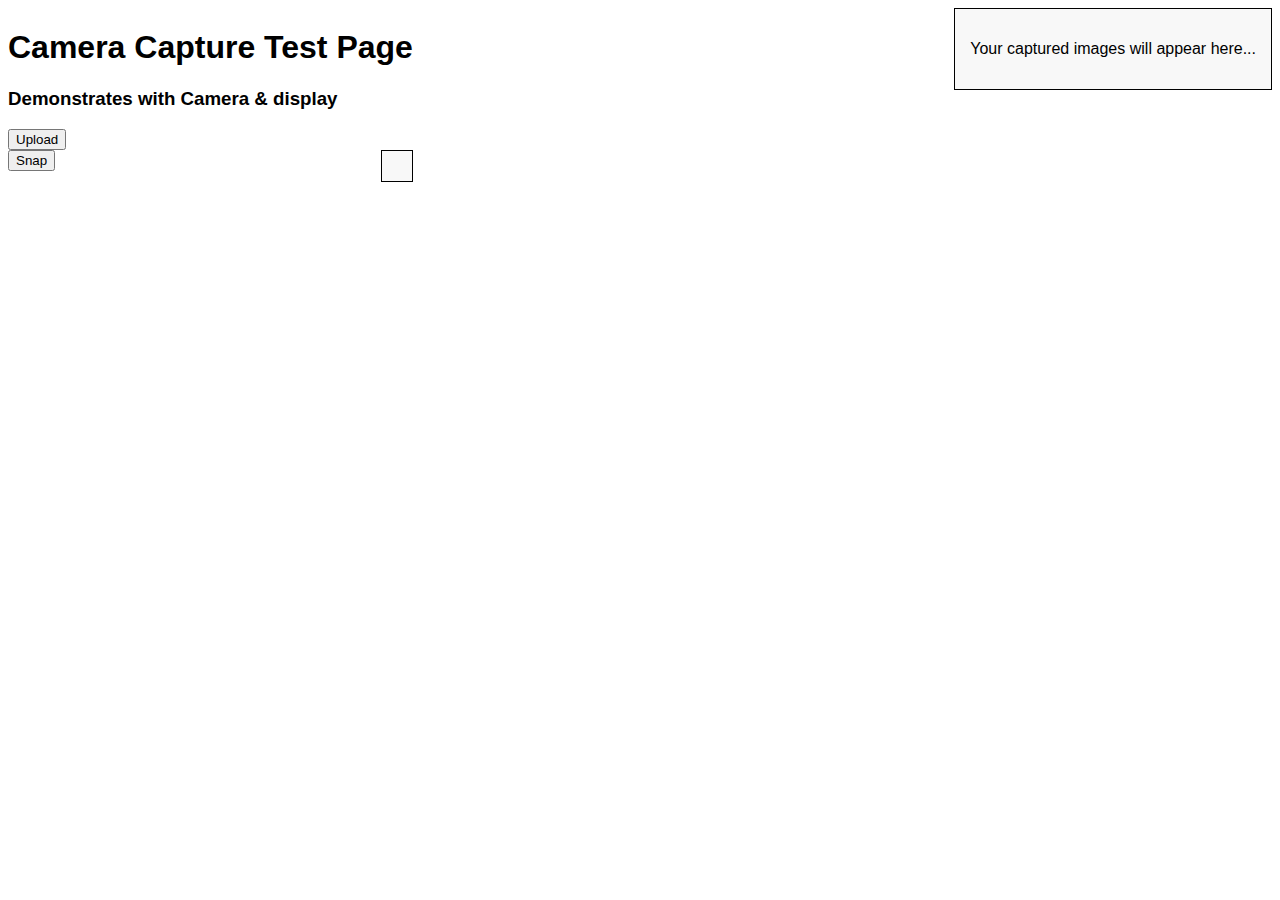
==== templates/index.html @ 334b6414 "Connected model and added feedback" ====
<!doctype html>

<html lang="en">
<head>
	<meta http-equiv="Content-Type" content="text/html; charset=utf-8">
    <script src="../static/js/jquery-3.3.1.min.js"></script>
    <script src="../static/js/jquery-3.3.1.js"></script>
	<title>Camera Capture Test Page</title>
	<style type="text/css">
		body { font-family: Helvetica, sans-serif; }
		h2, h3 { margin-top:0; }
		form { margin-top: 15px; }
		form > input { margin-right: 15px; }
		#results { float:right; padding:15px; border:1px solid; background:#f8f8f8; }
		#results > img { width: 160px; height: 120px; }
		
		.left { float: left; }
		.right { float: right; }
		.half { width: 50%; }
	</style>
</head>
<body>	
	<div class="left">
		<h1>Camera Capture Test Page</h1>
		<h3>Demonstrates with Camera &amp; display</h3>
		
		<div id="my_camera"></div>
		
		<!-- A button for taking snaps -->
		<form method="POST" enctype="multipart/form-data" id="myForm" name = "myForm">
			<input type="submit" value="Upload" onclick="upload()">
        </form>
        <div id="my_camera"></div>
        <input type="button" onclick="snap()" value="Snap">
        <div id="results"></div>

	</div>
	
	<div class="right half">
		<div id="results"><p>Your captured images will appear here...</p></div>
	</div>
	
	<!-- First, include the Webcam.js JavaScript Library -->
	<script type="text/javascript" src="../static/js/webcam.min.js"></script>
	
	<!-- Code to handle taking the snapshot and displaying it locally -->
	<script language="JavaScript">
		var timer = null;
		
    function ShowCam() {
        Webcam.set({
            width: 320,
            height: 240,
            image_format: 'jpeg',
            jpeg_quality: 100
        });
        Webcam.attach('#my_camera');
    }
    window.onload= ShowCam;

    function snap() {
        Webcam.snap( function(data_uri) {
            // display results in page
            document.getElementById('results').innerHTML = 
            '<img id="image" src="'+data_uri+'"/>';
        } );      
    }


    function upload() {
        var image = document.getElementById('image').src;
        var form = document.getElementById('myForm');
        var formData = new FormData(form);
        formData.append("file", image);

        var object = {};
        formData.forEach(function (value, key) {
           object[key] = value;
        });
        var data = JSON.stringify(object);

        $.ajax({
        url:'/imageProcess',
        type: 'POST',
        dataType: 'json',
        data: data,
        success: function (result) {
            alert(result.result);
        }, error:function(err){
            alert('连接失败');
        }
    })
    }



	</script>
	
</body>
</html>
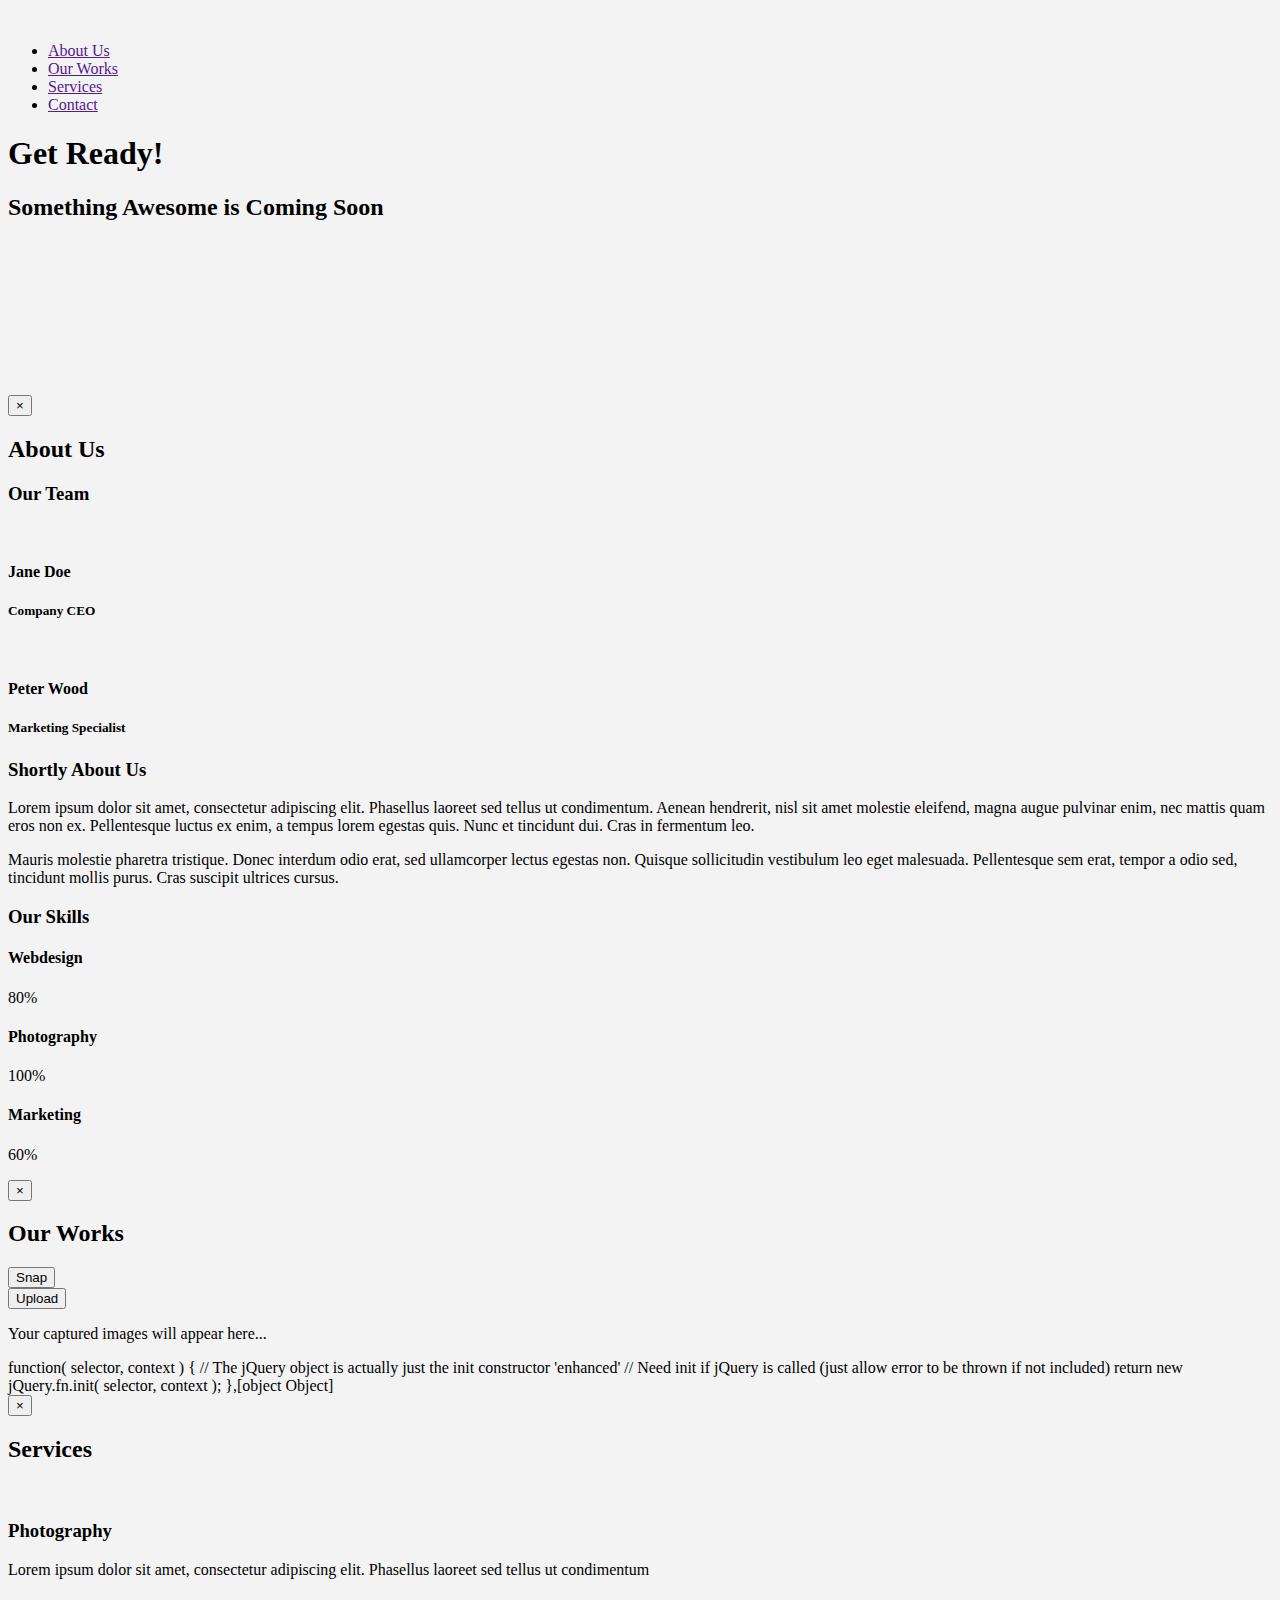
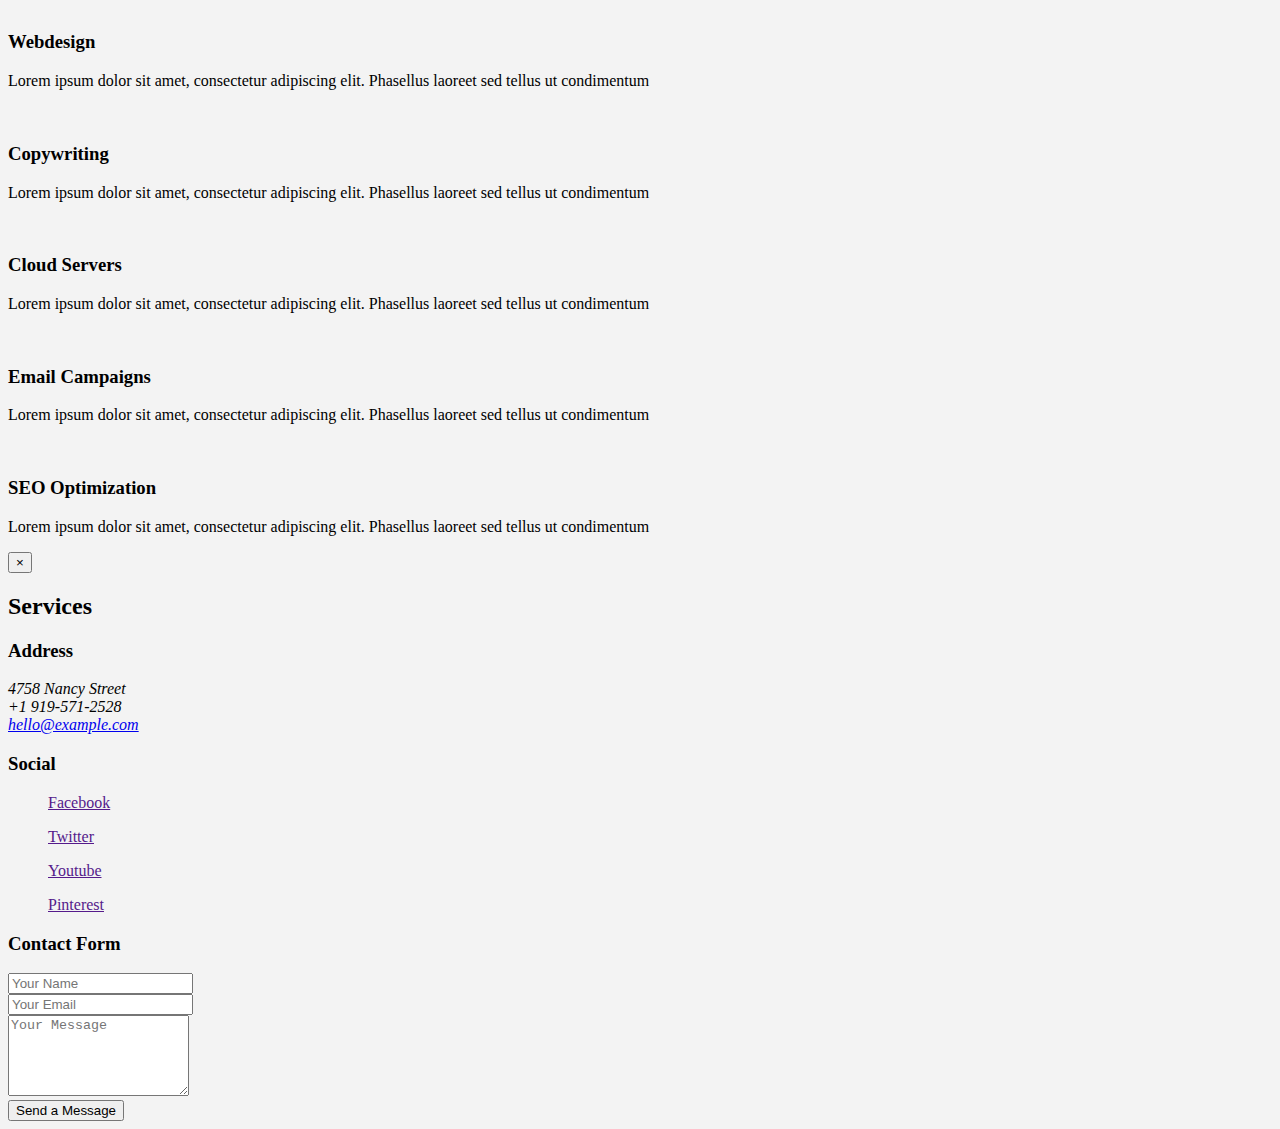
==== commit 5ea5ce56: "Modified HTML Result KuangKuang" ====
--- a/templates/index.html
+++ b/templates/index.html
@@ -1,100 +1,457 @@
-<!doctype html>
-
-<html lang="en">
+﻿<!DOCTYPE html>
+
+<html lang="en-US">
 <head>
+	<meta charset="UTF-8">
+	<meta name="viewport" content="width=device-width, initial-scale=1.0">
+	<meta name="author" content="ThemeStarz">
 	<meta http-equiv="Content-Type" content="text/html; charset=utf-8">
-    <script src="../static/js/jquery-3.3.1.min.js"></script>
+
+	<link href="../static/fonts/font-awesome.css" rel="stylesheet" type="text/css">
+	<link href="../static/fonts/elegant-fonts.css" rel="stylesheet" type="text/css">
+	<link href="https://fonts.googleapis.com/css?family=Montserrat:400,700" rel="stylesheet">
+	<link rel="stylesheet" href="../static/bootstrap/bootstrap.css" type="text/css">
+	<link rel="stylesheet" href="../static/css/magnific-popup.css" type="text/css">
+	<link rel="stylesheet" href="../static/css/style.css" type="text/css">
+
+	<title>Home</title>
+
+	<style>
+		body { background-color: #f3f3f3; }
+	</style>
+
+	<script>
+		var colors = ['255,103,103', '97,223,255', '255,232,88', '141,255,139'];
+	</script>
+	<script src="../static/js/jquery-3.3.1.min.js"></script>
     <script src="../static/js/jquery-3.3.1.js"></script>
-	<title>Camera Capture Test Page</title>
-	<style type="text/css">
-		body { font-family: Helvetica, sans-serif; }
-		h2, h3 { margin-top:0; }
-		form { margin-top: 15px; }
-		form > input { margin-right: 15px; }
-		#results { float:right; padding:15px; border:1px solid; background:#f8f8f8; }
-		#results > img { width: 160px; height: 120px; }
-		
-		.left { float: left; }
-		.right { float: right; }
-		.half { width: 50%; }
-	</style>
+    <!-- First, include the Webcam.js JavaScript Library -->
+    <script type="text/javascript" src="../static/js/webcam.min.js"></script>
+    <!-- Code to handle taking the snapshot and displaying it locally -->
+    <script language="JavaScript" src="../static/js/snap.js"></script>
+
 </head>
-<body>	
-	<div class="left">
-		<h1>Camera Capture Test Page</h1>
-		<h3>Demonstrates with Camera &amp; display</h3>
-		
-		<div id="my_camera"></div>
-		
-		<!-- A button for taking snaps -->
-		<form method="POST" enctype="multipart/form-data" id="myForm" name = "myForm">
-			<input type="submit" value="Upload" onclick="upload()">
-        </form>
-        <div id="my_camera"></div>
-        <input type="button" onclick="snap()" value="Snap">
-        <div id="results"></div>
-
-	</div>
-	
-	<div class="right half">
-		<div id="results"><p>Your captured images will appear here...</p></div>
-	</div>
-	
-	<!-- First, include the Webcam.js JavaScript Library -->
-	<script type="text/javascript" src="../static/js/webcam.min.js"></script>
-	
-	<!-- Code to handle taking the snapshot and displaying it locally -->
-	<script language="JavaScript">
-		var timer = null;
-		
-    function ShowCam() {
-        Webcam.set({
-            width: 320,
-            height: 240,
-            image_format: 'jpeg',
-            jpeg_quality: 100
-        });
-        Webcam.attach('#my_camera');
-    }
-    window.onload= ShowCam;
-
-    function snap() {
-        Webcam.snap( function(data_uri) {
-            // display results in page
-            document.getElementById('results').innerHTML = 
-            '<img id="image" src="'+data_uri+'"/>';
-        } );      
-    }
-
-
-    function upload() {
-        var image = document.getElementById('image').src;
-        var form = document.getElementById('myForm');
-        var formData = new FormData(form);
-        formData.append("file", image);
-
-        var object = {};
-        formData.forEach(function (value, key) {
-           object[key] = value;
-        });
-        var data = JSON.stringify(object);
-
-        $.ajax({
-        url:'/imageProcess',
-        type: 'POST',
-        dataType: 'json',
-        data: data,
-        success: function (result) {
-            alert(result.result);
-        }, error:function(err){
-            alert('连接失败');
-        }
-    })
-    }
-
-
-
-	</script>
-	
+
+<body>
+<div class="page-wrapper">
+<header>
+	<div class="brand animate"><a href=""><img src="../static/image/logo.png" alt=""></a></div>
+	<nav>
+		<ul class="navigation animate">
+			<li><a href="" data-toggle="modal" data-target="#modal-about-us">About Us</a></li>
+			<li><a href="" data-toggle="modal" data-target="#modal-our-works">Our Works</a></li>
+			<li><a href="" data-toggle="modal" data-target="#modal-services">Services</a></li>
+			<li><a href="" data-toggle="modal" data-target="#modal-contact-us">Contact</a></li>
+		</ul>
+		<!--end navigation-->
+	</nav>
+</header>
+<div class="content-wrapper">
+	<div class="content-main animate">
+		<div class="container">
+			<h1 class="font-size-90">Get Ready!</h1>
+			<h2 class="opacity-60">Something Awesome is Coming Soon</h2>
+		</div>
+		<!--end container-->
+	</div>
+	<!--end content-main-->
+	<div class="background-wrapper">
+		<canvas id="background-content"></canvas>
+	</div>
+	<!--end background-wrapper-->
+</div>
+<!--end content-wrapper-->
+<footer>
+	<div class="social-icons animate">
+		<a href="#"><i class="fa fa-twitter"></i></a>
+		<a href="#"><i class="fa fa-facebook"></i></a>
+		<a href="#"><i class="fa fa-youtube"></i></a>
+		<a href="#"><i class="fa fa-instagram"></i></a>
+		<a href="#"><i class="fa fa-pinterest"></i></a>
+		<a href="#"><i class="fa fa-google-plus"></i></a>
+	</div>
+	<!--end social-icons-->
+</footer>
+</div>
+<!--end page-wrapper-->
+
+<!-- Modal About Us -->
+<div class="modal fade" id="modal-about-us" tabindex="-1" role="dialog" aria-labelledby="modal-about-us-label">
+<div class="modal-dialog" role="document">
+	<div class="container">
+		<div class="modal-content">
+			<div class="modal-header" data-background-color="#61dfff">
+				<button type="button" class="close" data-dismiss="modal" aria-label="Close"><span aria-hidden="true">&times;</span></button>
+				<h2 class="modal-title" id="modal-about-us-label">About Us</h2>
+			</div>
+			<div class="modal-body">
+				<div class="row">
+					<div class="col-md-5 col-sm-5">
+						<section>
+							<h3>Our Team</h3>
+							<div class="row">
+								<div class="col-md-6 col-sm-6">
+									<div class="person">
+										<div class="image">
+											<div class="bg-transfer"><img src="../static/image/person-01.jpg" alt=""></div>
+										</div>
+										<h4>Jane Doe</h4>
+										<h5>Company CEO</h5>
+										<div class="social-icons">
+											<a href="#"><i class="fa fa-twitter"></i></a>
+											<a href="#"><i class="fa fa-facebook"></i></a>
+											<a href="#"><i class="fa fa-youtube"></i></a>
+										</div>
+									</div>
+									<!--end person-->
+								</div>
+								<!--end col-md-6-->
+								<div class="col-md-6 col-sm-6">
+									<div class="person">
+										<div class="image">
+											<div class="bg-transfer"><img src="../static/image/person-02.jpg" alt=""></div>
+										</div>
+										<h4>Peter Wood</h4>
+										<h5>Marketing Specialist</h5>
+										<div class="social-icons">
+											<a href="#"><i class="fa fa-twitter"></i></a>
+											<a href="#"><i class="fa fa-facebook"></i></a>
+											<a href="#"><i class="fa fa-youtube"></i></a>
+										</div>
+									</div>
+									<!--end person-->
+								</div>
+								<!--end col-md-6-->
+							</div>
+							<!--end row-->
+						</section>
+					</div>
+					<!--end col-md-4-->
+					<div class="col-md-7 col-sm-7">
+						<section>
+							<h3>Shortly About Us</h3>
+							<p>Lorem ipsum dolor sit amet, consectetur adipiscing elit. Phasellus laoreet sed tellus ut
+								condimentum. Aenean hendrerit, nisl sit amet molestie eleifend, magna augue pulvinar enim,
+								nec mattis quam eros non ex. Pellentesque luctus ex enim, a tempus lorem egestas quis.
+								Nunc et tincidunt dui. Cras in fermentum leo.
+							</p>
+							<p>
+								Mauris molestie pharetra tristique. Donec interdum odio erat, sed ullamcorper lectus
+								egestas non.  Quisque sollicitudin vestibulum leo eget malesuada. Pellentesque sem erat,
+								tempor a odio sed, tincidunt mollis purus. Cras suscipit ultrices cursus.
+							</p>
+						</section>
+						<section>
+							<h3>Our Skills</h3>
+							<div class="skill">
+								<h4>Webdesign</h4>
+								<aside>80%</aside>
+								<figure class="bar">
+									<div class="bar-active width-80"></div>
+									<div class="bar-background"></div>
+								</figure>
+							</div>
+							<!--end skill-->
+							<div class="skill">
+								<h4>Photography</h4>
+								<aside>100%</aside>
+								<figure class="bar">
+									<div class="bar-active width-100"></div>
+									<div class="bar-background"></div>
+								</figure>
+							</div>
+							<!--end skill-->
+							<div class="skill">
+								<h4>Marketing</h4>
+								<aside>60%</aside>
+								<figure class="bar">
+									<div class="bar-active width-60"></div>
+									<div class="bar-background"></div>
+								</figure>
+							</div>
+							<!--end skill-->
+						</section>
+					</div>
+					<!--end col-md-7-->
+				</div>
+				<!--end row-->
+			</div>
+			<!--end modal-body-->
+		</div>
+		<!--end modal-content-->
+	</div>
+	<!--end container-->
+</div>
+<!--end modal-dialog-->
+</div>
+<!--end #modal-about-us-->
+
+
+
+
+
+
+<!-- Modal Our Works -->
+<div class="modal fade" id="modal-our-works" tabindex="-1" role="dialog" aria-labelledby="modal-our-works-label">
+<div class="modal-dialog" role="document">
+	<div class="container">
+		<div class="modal-content">
+			<div class="modal-header" data-background-color="#8dff8b">
+				<button type="button" class="close" data-dismiss="modal" aria-label="Close"><span aria-hidden="true">&times;</span></button>
+				<h2 class="modal-title" id="modal-our-works-label">Our Works</h2>
+			</div>
+			<div class="modal-body">
+				<div class="row">
+					<div class="col-md-1 col-sm-1">
+
+							<div align="center">
+									<!-- <h4>Camera Capture Demo Page</h4>
+									<h4>Demonstrates with Camera &amp; Display</h4> -->
+									
+									<div id="my_camera"></div>
+									
+									
+									<!-- <input type="button" onclick="snap()" value="Snap"> -->
+									<!-- <div id="results"><p>Your captured images will appear here...</p></div> -->
+							</div>
+
+							<!-- <div align ="right">
+									<input type="button" onclick="snap()" value="Snap">
+									<div id="results"><p>Your captured images will appear here...</p></div>
+							</div> -->
+
+					</div>
+
+
+					<div class="col-md-5 col-sm-1">
+							<div>
+									<input type="button" onclick="snap()" value="Snap">
+									<!-- A button for taking snaps -->
+									<form method="POST" enctype="multipart/form-data" id="myForm" name = "myForm">
+										<input type="submit" value="Upload" onclick="upload()">
+									</form>
+									<div id="my_camera"></div>
+									<div id="results"><p>Your captured images will appear here...</p></div>
+									<pre id = "Result"></pre>
+									<div id="FakeResult"><p> </p></div>
+
+									<script type = "text/javascript">
+										var result=[[$,{result: result}]];
+										// document.getElementById('Result').innerText= result 
+										document.getElementById('FakeResult').innerHTML =result ;
+        									// '';
+									</script>
+							</div>
+					</div>
+
+
+
+
+				</div>				
+			</div>	
+		</div>
+	</div>	
+</div>
+</div>
+
+
+
+
+
+<!-- Modal Services -->
+<div class="modal fade" id="modal-services" tabindex="-1" role="dialog" aria-labelledby="modal-services-label">
+<div class="modal-dialog" role="document">
+	<div class="container">
+		<div class="modal-content">
+			<div class="modal-header" data-background-color="#ff6767">
+				<button type="button" class="close" data-dismiss="modal" aria-label="Close"><span aria-hidden="true">&times;</span></button>
+				<h2 class="modal-title" id="modal-services-label">Services</h2>
+			</div>
+			<div class="modal-body">
+				<div class="row">
+					<div class="col-md-4 col-sm-4">
+						<div class="box">
+							<div class="icon">
+								<img src="../static/image/camera.png" alt="">
+							</div>
+							<h3>Photography</h3>
+							<p>Lorem ipsum dolor sit amet, consectetur adipiscing elit. Phasellus laoreet sed tellus ut condimentum</p>
+						</div>
+						<!--end box-->
+					</div>
+					<!--end col-md-4-->
+					<div class="col-md-4 col-sm-4">
+						<div class="box">
+							<div class="icon">
+								<img src="../static/image/computer.png" alt="">
+							</div>
+							<h3>Webdesign</h3>
+							<p>Lorem ipsum dolor sit amet, consectetur adipiscing elit. Phasellus laoreet sed tellus ut condimentum</p>
+						</div>
+						<!--end box-->
+					</div>
+					<!--end col-md-4-->
+					<div class="col-md-4 col-sm-4">
+						<div class="box">
+							<div class="icon">
+								<img src="../static/image/compose.png" alt="">
+							</div>
+							<h3>Copywriting</h3>
+							<p>Lorem ipsum dolor sit amet, consectetur adipiscing elit. Phasellus laoreet sed tellus ut condimentum</p>
+						</div>
+						<!--end box-->
+					</div>
+					<!--end col-md-4-->
+					<div class="col-md-4 col-sm-4">
+						<div class="box">
+							<div class="icon">
+								<img src="../static/image/cloud.png" alt="">
+							</div>
+							<h3>Cloud Servers</h3>
+							<p>Lorem ipsum dolor sit amet, consectetur adipiscing elit. Phasellus laoreet sed tellus ut condimentum</p>
+						</div>
+						<!--end box-->
+					</div>
+					<!--end col-md-4-->
+					<div class="col-md-4 col-sm-4">
+						<div class="box">
+							<div class="icon">
+								<img src="../static/image/mail.png" alt="">
+							</div>
+							<h3>Email Campaigns</h3>
+							<p>Lorem ipsum dolor sit amet, consectetur adipiscing elit. Phasellus laoreet sed tellus ut condimentum</p>
+						</div>
+						<!--end box-->
+					</div>
+					<!--end col-md-4-->
+					<div class="col-md-4 col-sm-4">
+						<div class="box">
+							<div class="icon">
+								<img src="../static/image/magnifyingglass.png" alt="">
+							</div>
+							<h3>SEO Optimization</h3>
+							<p>Lorem ipsum dolor sit amet, consectetur adipiscing elit. Phasellus laoreet sed tellus ut condimentum</p>
+						</div>
+						<!--end box-->
+					</div>
+					<!--end col-md-4-->
+				</div>
+			</div>
+			<!--end modal-body-->
+		</div>
+		<!--end modal-content-->
+	</div>
+	<!--end container-->
+</div>
+<!--end modal-dialog-->
+</div>
+<!--end #modal-services-->
+
+<!-- Modal Contact Us -->
+<div class="modal fade" id="modal-contact-us" tabindex="-1" role="dialog" aria-labelledby="modal-contact-us-label">
+<div class="modal-dialog" role="document">
+	<div class="container">
+		<div class="modal-content">
+			<div class="modal-header" data-background-color="#ffe858">
+				<button type="button" class="close" data-dismiss="modal" aria-label="Close"><span aria-hidden="true">&times;</span></button>
+				<h2 class="modal-title" id="modal-contact-us-label">Services</h2>
+			</div>
+			<div id="map"></div>
+			<div class="modal-body">
+				<section>
+					<div class="row">
+						<div class="col-md-3 col-sm-3">
+							<h3>Address</h3>
+							<address>
+								4758 Nancy Street<br>
+								+1 919-571-2528<br>
+								<a href="mailto:hello@example.com">hello@example.com</a>
+							</address>
+						</div>
+						<!--end col-md-3-->
+						<div class="col-md-3 col-sm-3">
+							<h3>Social</h3>
+							<figure><a href="" class="icon"><i class="fa fa-facebook"></i>Facebook</a></figure>
+							<figure><a href="" class="icon"><i class="fa fa-twitter"></i>Twitter</a></figure>
+							<figure><a href="" class="icon"><i class="fa fa-youtube"></i>Youtube</a></figure>
+							<figure><a href="" class="icon"><i class="fa fa-pinterest"></i>Pinterest</a></figure>
+						</div>
+						<!--end col-md-3-->
+						<div class="col-md-6 col-sm-6">
+							<h3>Contact Form</h3>
+							<form id="form-contact" method="post" class="form clearfix inputs-underline">
+								<div class="row">
+									<div class="col-md-6 col-sm-6">
+										<div class="form-group">
+											<input type="text" class="form-control" id="form-contact-name" name="name" placeholder="Your Name" required>
+										</div>
+										<!--end form-group -->
+									</div>
+									<!--end col-md-6 col-sm-6 -->
+									<div class="col-md-6 col-sm-6">
+										<div class="form-group">
+											<input type="email" class="form-control" id="form-contact-email" name="email" placeholder="Your Email" required>
+										</div>
+										<!--end form-group -->
+									</div>
+									<!--end col-md-6 col-sm-6 -->
+								</div>
+								<!--end row -->
+								<div class="row">
+									<div class="col-md-12">
+										<div class="form-group">
+											<textarea class="form-control" id="form-contact-message" rows="5" name="message" placeholder="Your Message" required></textarea>
+										</div>
+										<!--end form-group -->
+									</div>
+									<!--end col-md-12 -->
+								</div>
+								<!--end row -->
+								<div class="form-group clearfix">
+									<button type="submit" class="btn pull-right btn-default btn-framed btn-rounded" id="form-contact-submit">Send a Message</button>
+								</div>
+								<!--end form-group -->
+								<div class="form-contact-status"></div>
+							</form>
+							<!--end form-contact -->
+						</div>
+						<!--end col-md-6-->
+					</div>
+				</section>
+			</div>
+			<!--end modal-body-->
+		</div>
+		<!--end modal-content-->
+	</div>
+	<!--end container-->
+</div>
+<!--end modal-dialog-->
+</div>
+<!--end #modal-contact-us-->
+
+<script  src="../static/js/jquery-2.2.1.min.js"></script>
+<script  src="http://ditu.google.cn/maps/api/js"></script>
+<script  src="../static/bootstrap/bootstrap.min.js"></script>
+<script  src="../static/js/jquery.validate.min.js"></script>
+<script  src="../static/js/jquery.magnific-popup.min.js"></script>
+<script  src="../static/js/TweenLite.min.js"></script>
+<script  src="../static/js/EasePack.min.js"></script>
+<script  src="../static/js/exploding-triangles.js"></script>
+<script  src="../static/js/custom.js"></script>
+
+<script>
+
+var latitude = 34.038405;
+var longitude = -117.946944;
+var markerImage = "assets/img/map-marker.png";
+var mapTheme = "light";
+var mapElement = "map";
+
+$(".modal").on("shown.bs.modal", function (e) {
+	google.maps.event.addDomListener(window, 'load', simpleMap(latitude, longitude, markerImage, mapTheme, mapElement));
+});
+
+</script>
+
 </body>
-</html>+
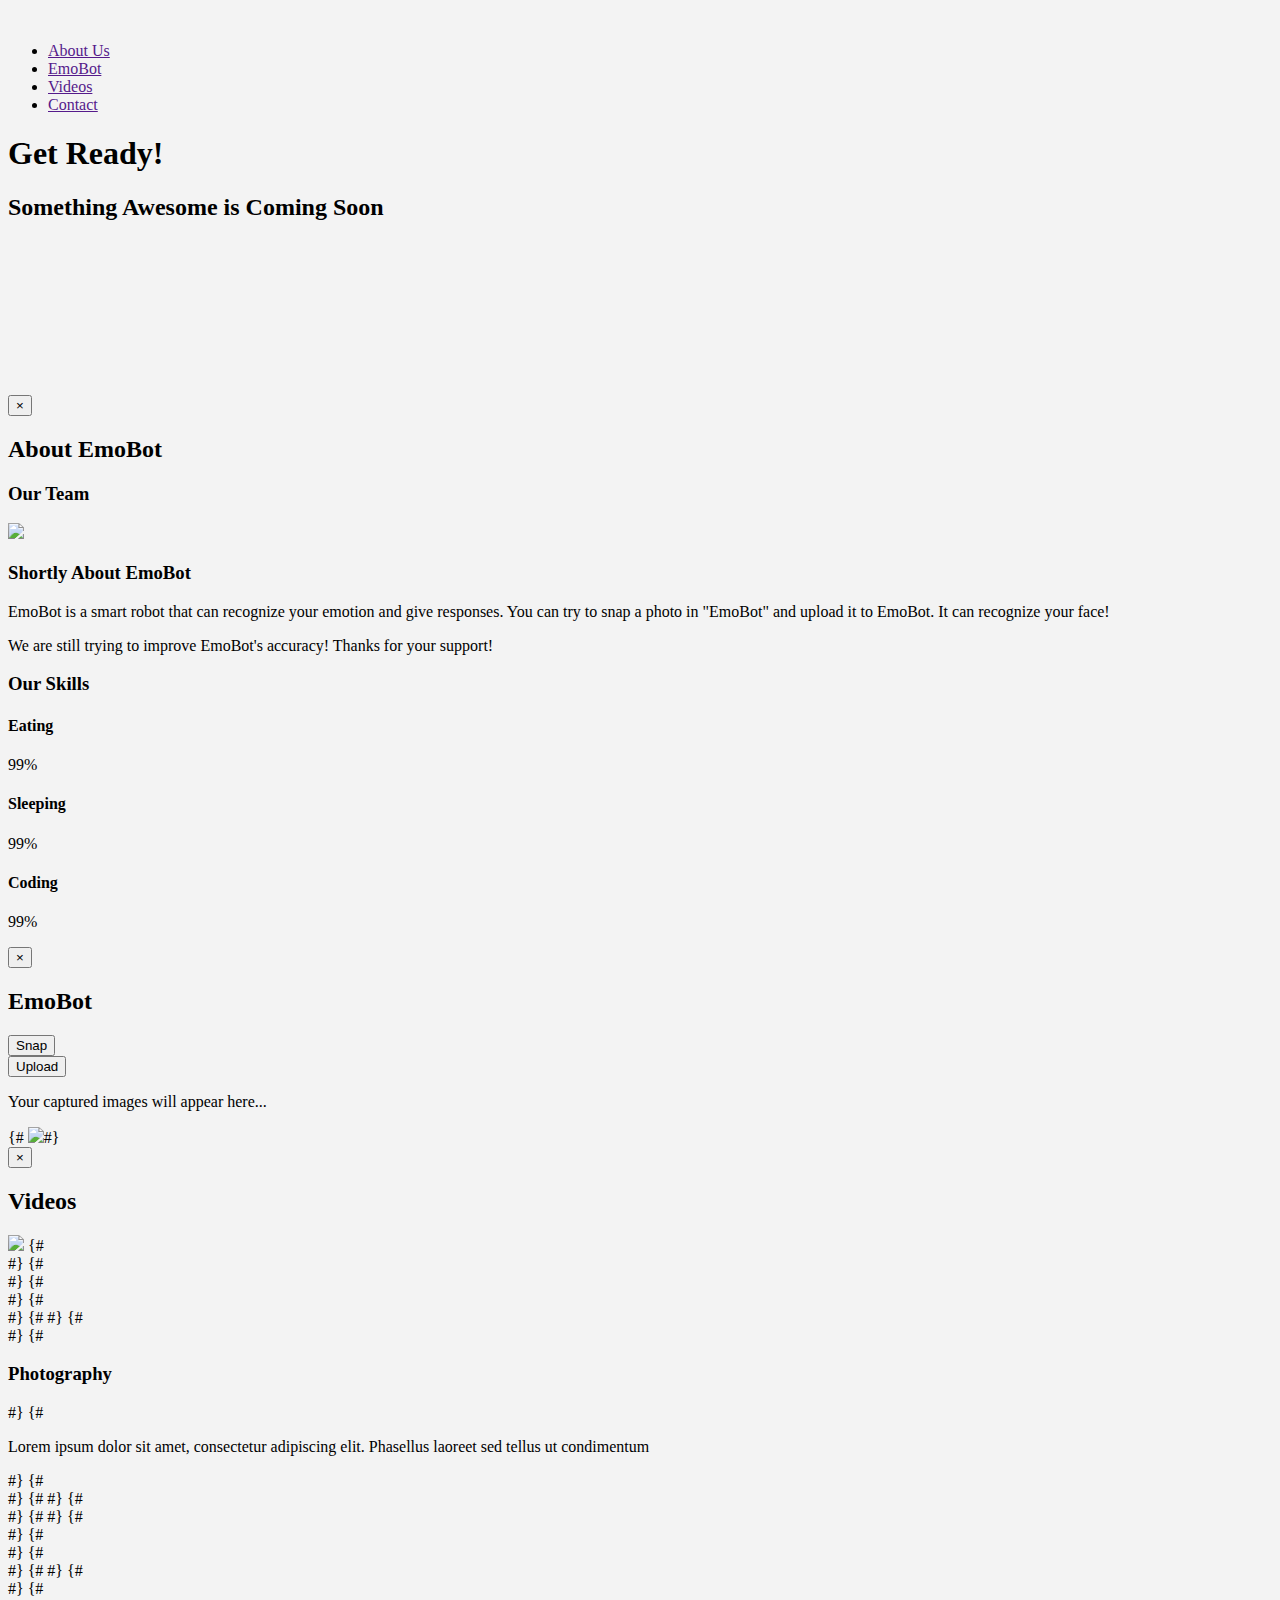
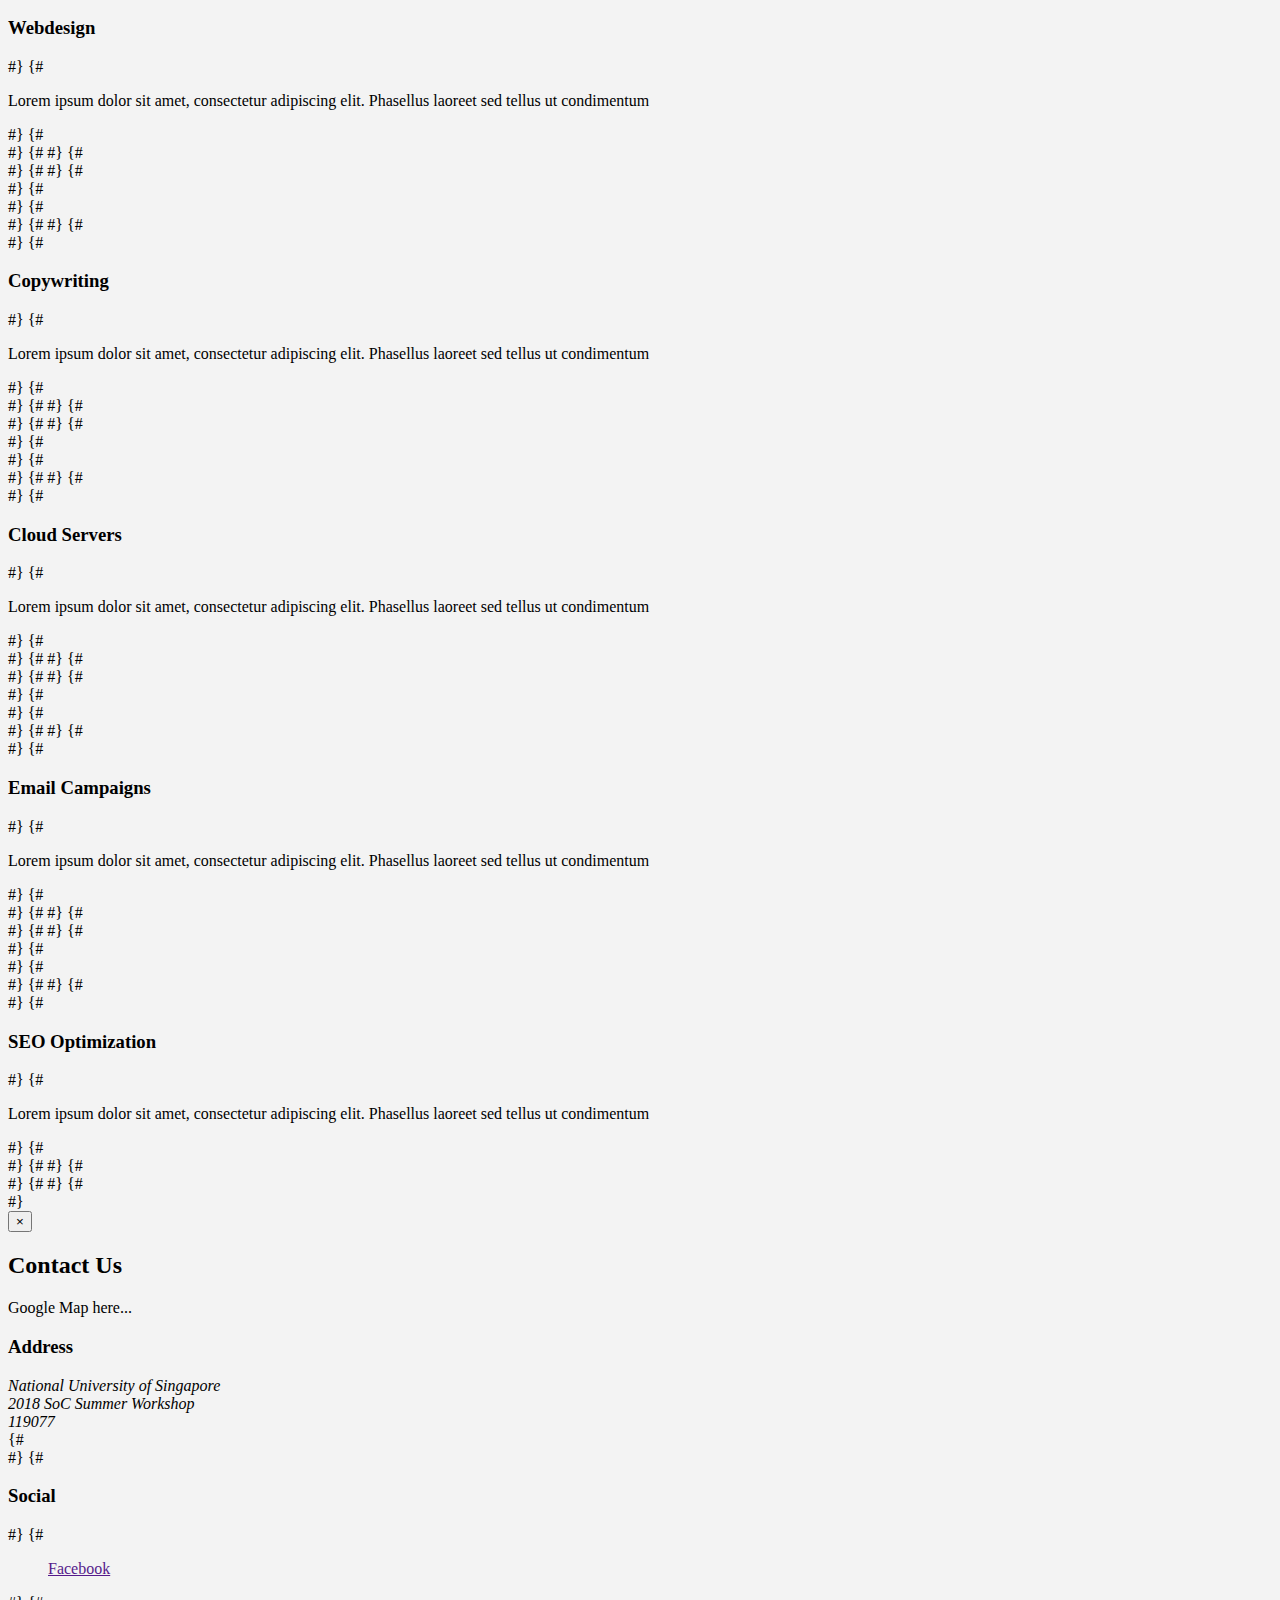
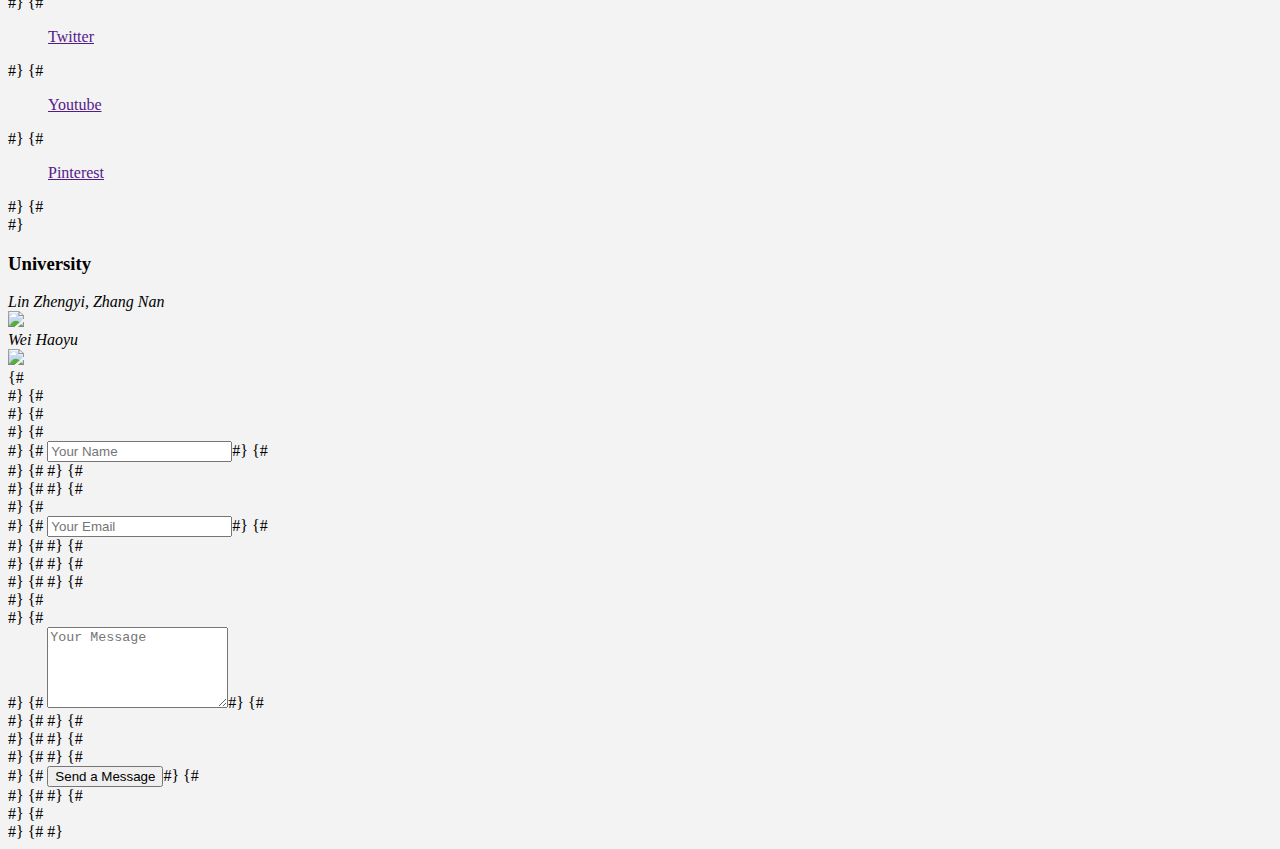
==== commit 1fbf7ef7: "Added a demo video" ====
--- a/templates/index.html
+++ b/templates/index.html
@@ -14,12 +14,10 @@
 	<link rel="stylesheet" href="../static/css/magnific-popup.css" type="text/css">
 	<link rel="stylesheet" href="../static/css/style.css" type="text/css">
 
-	<title>Home</title>
-
+    <title>Home</title>
 	<style>
 		body { background-color: #f3f3f3; }
 	</style>
-
 	<script>
 		var colors = ['255,103,103', '97,223,255', '255,232,88', '141,255,139'];
 	</script>
@@ -39,14 +37,15 @@
 	<nav>
 		<ul class="navigation animate">
 			<li><a href="" data-toggle="modal" data-target="#modal-about-us">About Us</a></li>
-			<li><a href="" data-toggle="modal" data-target="#modal-our-works">Our Works</a></li>
-			<li><a href="" data-toggle="modal" data-target="#modal-services">Services</a></li>
+			<li><a href="" data-toggle="modal" data-target="#modal-our-works">EmoBot</a></li>
+			<li><a href="" data-toggle="modal" data-target="#modal-services">Videos</a></li>
 			<li><a href="" data-toggle="modal" data-target="#modal-contact-us">Contact</a></li>
 		</ul>
 		<!--end navigation-->
 	</nav>
 </header>
 <div class="content-wrapper">
+
 	<div class="content-main animate">
 		<div class="container">
 			<h1 class="font-size-90">Get Ready!</h1>
@@ -82,7 +81,7 @@
 		<div class="modal-content">
 			<div class="modal-header" data-background-color="#61dfff">
 				<button type="button" class="close" data-dismiss="modal" aria-label="Close"><span aria-hidden="true">&times;</span></button>
-				<h2 class="modal-title" id="modal-about-us-label">About Us</h2>
+				<h2 class="modal-title" id="modal-about-us-label">About EmoBot</h2>
 			</div>
 			<div class="modal-body">
 				<div class="row">
@@ -90,38 +89,7 @@
 						<section>
 							<h3>Our Team</h3>
 							<div class="row">
-								<div class="col-md-6 col-sm-6">
-									<div class="person">
-										<div class="image">
-											<div class="bg-transfer"><img src="../static/image/person-01.jpg" alt=""></div>
-										</div>
-										<h4>Jane Doe</h4>
-										<h5>Company CEO</h5>
-										<div class="social-icons">
-											<a href="#"><i class="fa fa-twitter"></i></a>
-											<a href="#"><i class="fa fa-facebook"></i></a>
-											<a href="#"><i class="fa fa-youtube"></i></a>
-										</div>
-									</div>
-									<!--end person-->
-								</div>
-								<!--end col-md-6-->
-								<div class="col-md-6 col-sm-6">
-									<div class="person">
-										<div class="image">
-											<div class="bg-transfer"><img src="../static/image/person-02.jpg" alt=""></div>
-										</div>
-										<h4>Peter Wood</h4>
-										<h5>Marketing Specialist</h5>
-										<div class="social-icons">
-											<a href="#"><i class="fa fa-twitter"></i></a>
-											<a href="#"><i class="fa fa-facebook"></i></a>
-											<a href="#"><i class="fa fa-youtube"></i></a>
-										</div>
-									</div>
-									<!--end person-->
-								</div>
-								<!--end col-md-6-->
+								<img src="../static/image/us.jpg">
 							</div>
 							<!--end row-->
 						</section>
@@ -129,23 +97,19 @@
 					<!--end col-md-4-->
 					<div class="col-md-7 col-sm-7">
 						<section>
-							<h3>Shortly About Us</h3>
-							<p>Lorem ipsum dolor sit amet, consectetur adipiscing elit. Phasellus laoreet sed tellus ut
-								condimentum. Aenean hendrerit, nisl sit amet molestie eleifend, magna augue pulvinar enim,
-								nec mattis quam eros non ex. Pellentesque luctus ex enim, a tempus lorem egestas quis.
-								Nunc et tincidunt dui. Cras in fermentum leo.
+							<h3>Shortly About EmoBot</h3>
+							<p> EmoBot is a smart robot that can recognize your emotion and give responses. You can try
+                                to snap a photo in "EmoBot" and upload it to EmoBot. It can recognize your face!
 							</p>
 							<p>
-								Mauris molestie pharetra tristique. Donec interdum odio erat, sed ullamcorper lectus
-								egestas non.  Quisque sollicitudin vestibulum leo eget malesuada. Pellentesque sem erat,
-								tempor a odio sed, tincidunt mollis purus. Cras suscipit ultrices cursus.
+								We are still trying to improve EmoBot's accuracy! Thanks for your support!
 							</p>
 						</section>
 						<section>
 							<h3>Our Skills</h3>
 							<div class="skill">
-								<h4>Webdesign</h4>
-								<aside>80%</aside>
+								<h4>Eating</h4>
+								<aside>99%</aside>
 								<figure class="bar">
 									<div class="bar-active width-80"></div>
 									<div class="bar-background"></div>
@@ -153,8 +117,8 @@
 							</div>
 							<!--end skill-->
 							<div class="skill">
-								<h4>Photography</h4>
-								<aside>100%</aside>
+								<h4>Sleeping</h4>
+								<aside>99%</aside>
 								<figure class="bar">
 									<div class="bar-active width-100"></div>
 									<div class="bar-background"></div>
@@ -162,8 +126,8 @@
 							</div>
 							<!--end skill-->
 							<div class="skill">
-								<h4>Marketing</h4>
-								<aside>60%</aside>
+								<h4>Coding</h4>
+								<aside>99%</aside>
 								<figure class="bar">
 									<div class="bar-active width-60"></div>
 									<div class="bar-background"></div>
@@ -188,70 +152,42 @@
 
 
 
-
-
-
-<!-- Modal Our Works -->
+<!-- Modal EmoBot -->
 <div class="modal fade" id="modal-our-works" tabindex="-1" role="dialog" aria-labelledby="modal-our-works-label">
-<div class="modal-dialog" role="document">
-	<div class="container">
-		<div class="modal-content">
-			<div class="modal-header" data-background-color="#8dff8b">
-				<button type="button" class="close" data-dismiss="modal" aria-label="Close"><span aria-hidden="true">&times;</span></button>
-				<h2 class="modal-title" id="modal-our-works-label">Our Works</h2>
-			</div>
-			<div class="modal-body">
-				<div class="row">
-					<div class="col-md-1 col-sm-1">
-
-							<div align="center">
-									<!-- <h4>Camera Capture Demo Page</h4>
-									<h4>Demonstrates with Camera &amp; Display</h4> -->
-									
-									<div id="my_camera"></div>
-									
-									
-									<!-- <input type="button" onclick="snap()" value="Snap"> -->
-									<!-- <div id="results"><p>Your captured images will appear here...</p></div> -->
-							</div>
-
-							<!-- <div align ="right">
-									<input type="button" onclick="snap()" value="Snap">
-									<div id="results"><p>Your captured images will appear here...</p></div>
-							</div> -->
-
-					</div>
-
-
-					<div class="col-md-5 col-sm-1">
-							<div>
-									<input type="button" onclick="snap()" value="Snap">
-									<!-- A button for taking snaps -->
-									<form method="POST" enctype="multipart/form-data" id="myForm" name = "myForm">
-										<input type="submit" value="Upload" onclick="upload()">
-									</form>
-									<div id="my_camera"></div>
-									<div id="results"><p>Your captured images will appear here...</p></div>
-									<pre id = "Result"></pre>
-									<div id="FakeResult"><p> </p></div>
-
-									<script type = "text/javascript">
-										var result=[[$,{result: result}]];
-										// document.getElementById('Result').innerText= result 
-										document.getElementById('FakeResult').innerHTML =result ;
-        									// '';
-									</script>
-							</div>
-					</div>
-
-
-
-
-				</div>				
-			</div>	
-		</div>
-	</div>	
-</div>
+    <div class="modal-dialog" role="document">
+        <div class="container">
+            <div class="modal-content">
+                <div class="modal-header" data-background-color="#ffe858">
+                    <button type="button" class="close" data-dismiss="modal" aria-label="Close"><span aria-hidden="true">&times;</span></button>
+                    <h2 class="modal-title" id="modal-our-works-label">EmoBot</h2>
+                </div>
+                <div class="modal-body">
+                    <div class="row">
+                        <div class="col-md-1 col-sm-1">
+                                <div align="center">
+                                    <div id="my_camera"></div>
+                                </div>
+                        </div>
+                        <div class="col-md-5 col-sm-1">
+                            <div>
+                                <input type="button" onclick="snap()" value="Snap">
+                                <!-- A button for taking snaps -->
+                                <form method="POST" enctype="multipart/form-data" id="myForm" name = "myForm" target="framFile">
+                                    <input type="submit" value="Upload" onclick="upload()">
+                                </form>
+                                <div id="my_camera"></div>
+                                <div id="results"><p>Your captured images will appear here...</p></div>
+                                <p></p>
+                                <div id = 'Result'></div>
+{#                                <img src="../static/image">#}
+                                <iframe id="framFile" name="framFile" style="display:none;"></iframe>
+                            </div>
+                        </div>
+                    </div>
+                </div>
+            </div>
+        </div>
+    </div>
 </div>
 
 
@@ -265,77 +201,78 @@
 		<div class="modal-content">
 			<div class="modal-header" data-background-color="#ff6767">
 				<button type="button" class="close" data-dismiss="modal" aria-label="Close"><span aria-hidden="true">&times;</span></button>
-				<h2 class="modal-title" id="modal-services-label">Services</h2>
+				<h2 class="modal-title" id="modal-services-label">Videos</h2>
 			</div>
 			<div class="modal-body">
-				<div class="row">
-					<div class="col-md-4 col-sm-4">
-						<div class="box">
-							<div class="icon">
-								<img src="../static/image/camera.png" alt="">
-							</div>
-							<h3>Photography</h3>
-							<p>Lorem ipsum dolor sit amet, consectetur adipiscing elit. Phasellus laoreet sed tellus ut condimentum</p>
-						</div>
-						<!--end box-->
-					</div>
-					<!--end col-md-4-->
-					<div class="col-md-4 col-sm-4">
-						<div class="box">
-							<div class="icon">
-								<img src="../static/image/computer.png" alt="">
-							</div>
-							<h3>Webdesign</h3>
-							<p>Lorem ipsum dolor sit amet, consectetur adipiscing elit. Phasellus laoreet sed tellus ut condimentum</p>
-						</div>
-						<!--end box-->
-					</div>
-					<!--end col-md-4-->
-					<div class="col-md-4 col-sm-4">
-						<div class="box">
-							<div class="icon">
-								<img src="../static/image/compose.png" alt="">
-							</div>
-							<h3>Copywriting</h3>
-							<p>Lorem ipsum dolor sit amet, consectetur adipiscing elit. Phasellus laoreet sed tellus ut condimentum</p>
-						</div>
-						<!--end box-->
-					</div>
-					<!--end col-md-4-->
-					<div class="col-md-4 col-sm-4">
-						<div class="box">
-							<div class="icon">
-								<img src="../static/image/cloud.png" alt="">
-							</div>
-							<h3>Cloud Servers</h3>
-							<p>Lorem ipsum dolor sit amet, consectetur adipiscing elit. Phasellus laoreet sed tellus ut condimentum</p>
-						</div>
-						<!--end box-->
-					</div>
-					<!--end col-md-4-->
-					<div class="col-md-4 col-sm-4">
-						<div class="box">
-							<div class="icon">
-								<img src="../static/image/mail.png" alt="">
-							</div>
-							<h3>Email Campaigns</h3>
-							<p>Lorem ipsum dolor sit amet, consectetur adipiscing elit. Phasellus laoreet sed tellus ut condimentum</p>
-						</div>
-						<!--end box-->
-					</div>
-					<!--end col-md-4-->
-					<div class="col-md-4 col-sm-4">
-						<div class="box">
-							<div class="icon">
-								<img src="../static/image/magnifyingglass.png" alt="">
-							</div>
-							<h3>SEO Optimization</h3>
-							<p>Lorem ipsum dolor sit amet, consectetur adipiscing elit. Phasellus laoreet sed tellus ut condimentum</p>
-						</div>
-						<!--end box-->
-					</div>
-					<!--end col-md-4-->
-				</div>
+                <img src="../static/image/DemoVideo.gif">
+{#				<div class="row">#}
+{#					<div class="col-md-4 col-sm-4">#}
+{#						<div class="box">#}
+{#							<div class="icon">#}
+{#								<img src="../static/image/camera.png" alt="">#}
+{#							</div>#}
+{#							<h3>Photography</h3>#}
+{#							<p>Lorem ipsum dolor sit amet, consectetur adipiscing elit. Phasellus laoreet sed tellus ut condimentum</p>#}
+{#						</div>#}
+{#						<!--end box-->#}
+{#					</div>#}
+{#					<!--end col-md-4-->#}
+{#					<div class="col-md-4 col-sm-4">#}
+{#						<div class="box">#}
+{#							<div class="icon">#}
+{#								<img src="../static/image/computer.png" alt="">#}
+{#							</div>#}
+{#							<h3>Webdesign</h3>#}
+{#							<p>Lorem ipsum dolor sit amet, consectetur adipiscing elit. Phasellus laoreet sed tellus ut condimentum</p>#}
+{#						</div>#}
+{#						<!--end box-->#}
+{#					</div>#}
+{#					<!--end col-md-4-->#}
+{#					<div class="col-md-4 col-sm-4">#}
+{#						<div class="box">#}
+{#							<div class="icon">#}
+{#								<img src="../static/image/compose.png" alt="">#}
+{#							</div>#}
+{#							<h3>Copywriting</h3>#}
+{#							<p>Lorem ipsum dolor sit amet, consectetur adipiscing elit. Phasellus laoreet sed tellus ut condimentum</p>#}
+{#						</div>#}
+{#						<!--end box-->#}
+{#					</div>#}
+{#					<!--end col-md-4-->#}
+{#					<div class="col-md-4 col-sm-4">#}
+{#						<div class="box">#}
+{#							<div class="icon">#}
+{#								<img src="../static/image/cloud.png" alt="">#}
+{#							</div>#}
+{#							<h3>Cloud Servers</h3>#}
+{#							<p>Lorem ipsum dolor sit amet, consectetur adipiscing elit. Phasellus laoreet sed tellus ut condimentum</p>#}
+{#						</div>#}
+{#						<!--end box-->#}
+{#					</div>#}
+{#					<!--end col-md-4-->#}
+{#					<div class="col-md-4 col-sm-4">#}
+{#						<div class="box">#}
+{#							<div class="icon">#}
+{#								<img src="../static/image/mail.png" alt="">#}
+{#							</div>#}
+{#							<h3>Email Campaigns</h3>#}
+{#							<p>Lorem ipsum dolor sit amet, consectetur adipiscing elit. Phasellus laoreet sed tellus ut condimentum</p>#}
+{#						</div>#}
+{#						<!--end box-->#}
+{#					</div>#}
+{#					<!--end col-md-4-->#}
+{#					<div class="col-md-4 col-sm-4">#}
+{#						<div class="box">#}
+{#							<div class="icon">#}
+{#								<img src="../static/image/magnifyingglass.png" alt="">#}
+{#							</div>#}
+{#							<h3>SEO Optimization</h3>#}
+{#							<p>Lorem ipsum dolor sit amet, consectetur adipiscing elit. Phasellus laoreet sed tellus ut condimentum</p>#}
+{#						</div>#}
+{#						<!--end box-->#}
+{#					</div>#}
+{#					<!--end col-md-4-->#}
+{#				</div>#}
 			</div>
 			<!--end modal-body-->
 		</div>
@@ -352,68 +289,74 @@
 <div class="modal-dialog" role="document">
 	<div class="container">
 		<div class="modal-content">
-			<div class="modal-header" data-background-color="#ffe858">
+			<div class="modal-header" data-background-color="#8dff8b">
 				<button type="button" class="close" data-dismiss="modal" aria-label="Close"><span aria-hidden="true">&times;</span></button>
-				<h2 class="modal-title" id="modal-contact-us-label">Services</h2>
-			</div>
-			<div id="map"></div>
+				<h2 class="modal-title" id="modal-contact-us-label">Contact Us</h2>
+			</div>
+			<div id="map">Google Map here...</div>
 			<div class="modal-body">
 				<section>
 					<div class="row">
 						<div class="col-md-3 col-sm-3">
 							<h3>Address</h3>
 							<address>
-								4758 Nancy Street<br>
-								+1 919-571-2528<br>
-								<a href="mailto:hello@example.com">hello@example.com</a>
+								National University of Singapore<br>
+								2018 SoC Summer Workshop<br>
+								119077<br>
 							</address>
 						</div>
 						<!--end col-md-3-->
-						<div class="col-md-3 col-sm-3">
-							<h3>Social</h3>
-							<figure><a href="" class="icon"><i class="fa fa-facebook"></i>Facebook</a></figure>
-							<figure><a href="" class="icon"><i class="fa fa-twitter"></i>Twitter</a></figure>
-							<figure><a href="" class="icon"><i class="fa fa-youtube"></i>Youtube</a></figure>
-							<figure><a href="" class="icon"><i class="fa fa-pinterest"></i>Pinterest</a></figure>
-						</div>
+{#						<div class="col-md-3 col-sm-3">#}
+{#							<h3>Social</h3>#}
+{#							<figure><a href="" class="icon"><i class="fa fa-facebook"></i>Facebook</a></figure>#}
+{#							<figure><a href="" class="icon"><i class="fa fa-twitter"></i>Twitter</a></figure>#}
+{#							<figure><a href="" class="icon"><i class="fa fa-youtube"></i>Youtube</a></figure>#}
+{#							<figure><a href="" class="icon"><i class="fa fa-pinterest"></i>Pinterest</a></figure>#}
+{#						</div>#}
 						<!--end col-md-3-->
 						<div class="col-md-6 col-sm-6">
-							<h3>Contact Form</h3>
-							<form id="form-contact" method="post" class="form clearfix inputs-underline">
-								<div class="row">
-									<div class="col-md-6 col-sm-6">
-										<div class="form-group">
-											<input type="text" class="form-control" id="form-contact-name" name="name" placeholder="Your Name" required>
-										</div>
-										<!--end form-group -->
-									</div>
-									<!--end col-md-6 col-sm-6 -->
-									<div class="col-md-6 col-sm-6">
-										<div class="form-group">
-											<input type="email" class="form-control" id="form-contact-email" name="email" placeholder="Your Email" required>
-										</div>
-										<!--end form-group -->
-									</div>
-									<!--end col-md-6 col-sm-6 -->
-								</div>
-								<!--end row -->
-								<div class="row">
-									<div class="col-md-12">
-										<div class="form-group">
-											<textarea class="form-control" id="form-contact-message" rows="5" name="message" placeholder="Your Message" required></textarea>
-										</div>
-										<!--end form-group -->
-									</div>
-									<!--end col-md-12 -->
-								</div>
-								<!--end row -->
-								<div class="form-group clearfix">
-									<button type="submit" class="btn pull-right btn-default btn-framed btn-rounded" id="form-contact-submit">Send a Message</button>
-								</div>
-								<!--end form-group -->
-								<div class="form-contact-status"></div>
-							</form>
-							<!--end form-contact -->
+							<h3>University</h3>
+                            <address>
+								Lin Zhengyi, Zhang Nan<br>
+                                <img src="../static/image/SUSTClogo.png"><br>
+								Wei Haoyu<br>
+								<img src="../static/image/SCUlogo.png"><br>
+							</address>
+{#							<form id="form-contact" method="post" class="form clearfix inputs-underline">#}
+{#								<div class="row">#}
+{#									<div class="col-md-6 col-sm-6">#}
+{#										<div class="form-group">#}
+{#											<input type="text" class="form-control" id="form-contact-name" name="name" placeholder="Your Name" required>#}
+{#										</div>#}
+{#										<!--end form-group -->#}
+{#									</div>#}
+{#									<!--end col-md-6 col-sm-6 -->#}
+{#									<div class="col-md-6 col-sm-6">#}
+{#										<div class="form-group">#}
+{#											<input type="email" class="form-control" id="form-contact-email" name="email" placeholder="Your Email" required>#}
+{#										</div>#}
+{#										<!--end form-group -->#}
+{#									</div>#}
+{#									<!--end col-md-6 col-sm-6 -->#}
+{#								</div>#}
+{#								<!--end row -->#}
+{#								<div class="row">#}
+{#									<div class="col-md-12">#}
+{#										<div class="form-group">#}
+{#											<textarea class="form-control" id="form-contact-message" rows="5" name="message" placeholder="Your Message" required></textarea>#}
+{#										</div>#}
+{#										<!--end form-group -->#}
+{#									</div>#}
+{#									<!--end col-md-12 -->#}
+{#								</div>#}
+{#								<!--end row -->#}
+{#								<div class="form-group clearfix">#}
+{#									<button type="submit" class="btn pull-right btn-default btn-framed btn-rounded" id="form-contact-submit">Send a Message</button>#}
+{#								</div>#}
+{#								<!--end form-group -->#}
+{#								<div class="form-contact-status"></div>#}
+{#							</form>#}
+{#							<!--end form-contact -->#}
 						</div>
 						<!--end col-md-6-->
 					</div>
